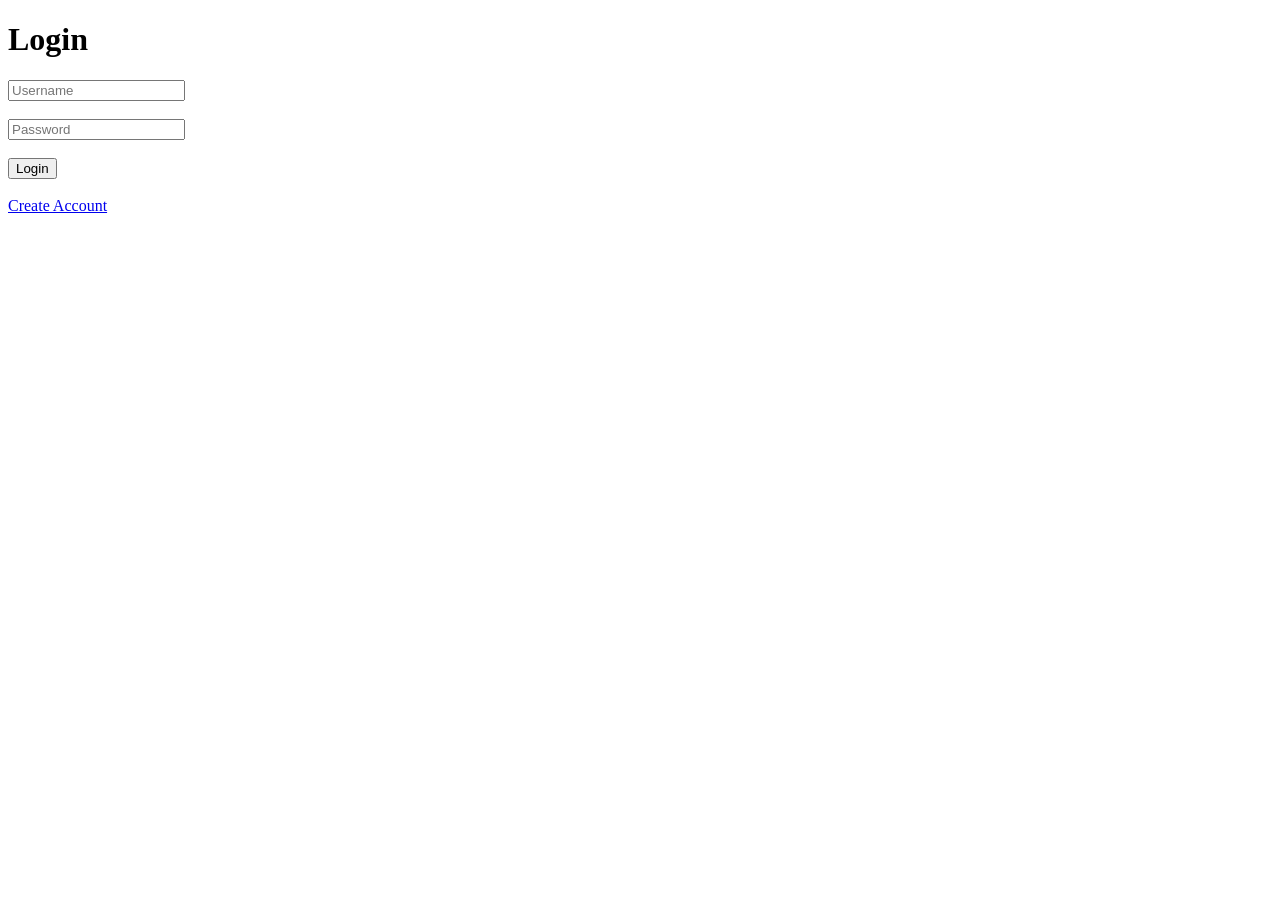
==== templates/login.html @ 7d24ec05 "first commit" ====
<!DOCTYPE html>

<html>

<head>

<title>

Login

</title>

<link
rel="stylesheet"
href="{{ url_for(
'static',
filename='style.css'
) }}">

</head>


<body>

<div class="container">

<h1>

Login

</h1>


<form

action="/login"

method="POST"

>

<input

type="text"

name="username"

placeholder="Username"

required

>


<br><br>


<input

type="password"

name="password"

placeholder="Password"

required

>


<br><br>


<button>

Login

</button>

</form>


<br>


<a href="/register">

Create Account

</a>

</div>

</body>

</html>
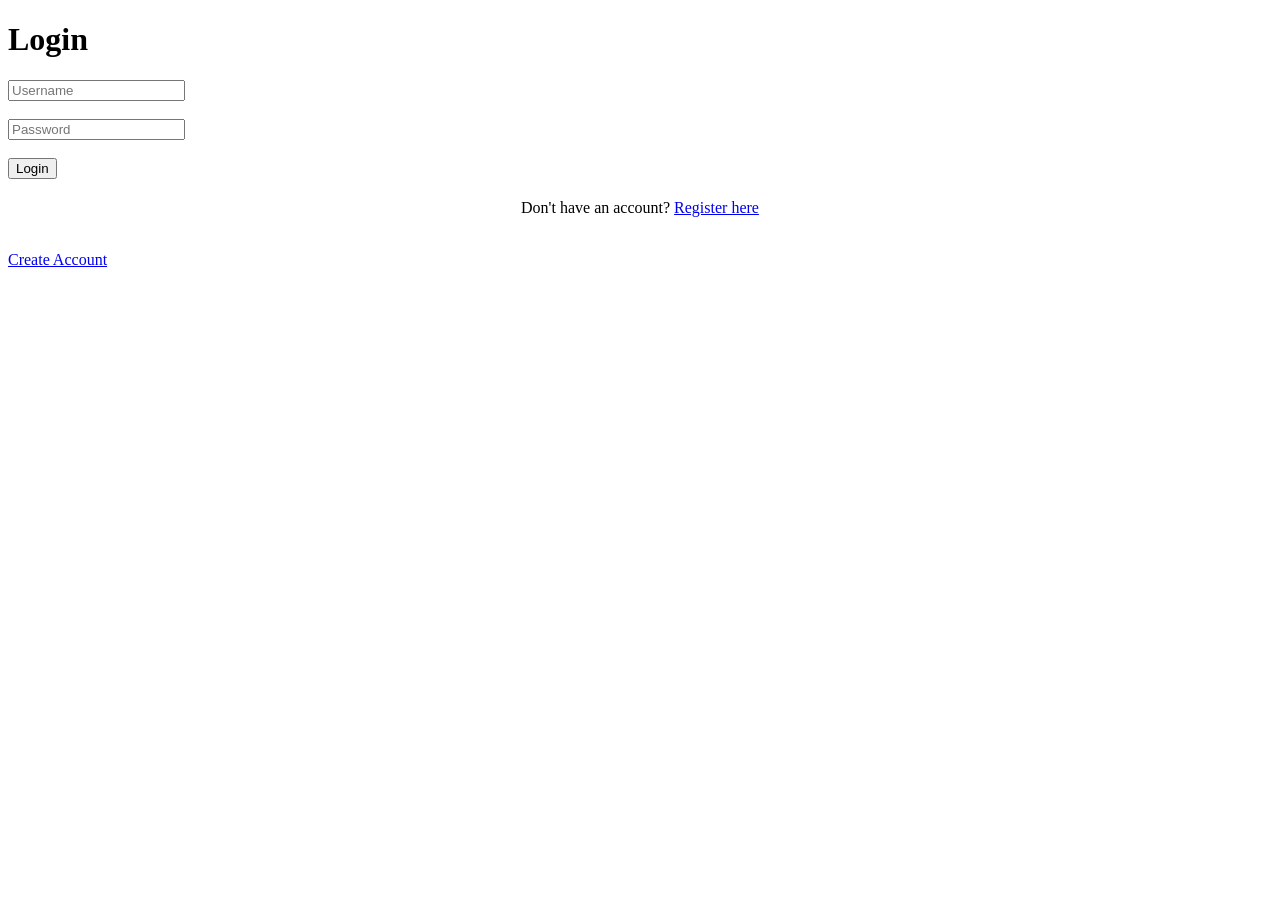
==== commit acf29f29: "Add logout button to home page, register/login links between pages" ====
--- a/templates/login.html
+++ b/templates/login.html
@@ -79,6 +79,10 @@
 
 </form>
 
+<p style="text-align: center; margin-top: 20px;">
+    Don't have an account? <a href="/register">Register here</a>
+</p>
+
 
 <br>
 
